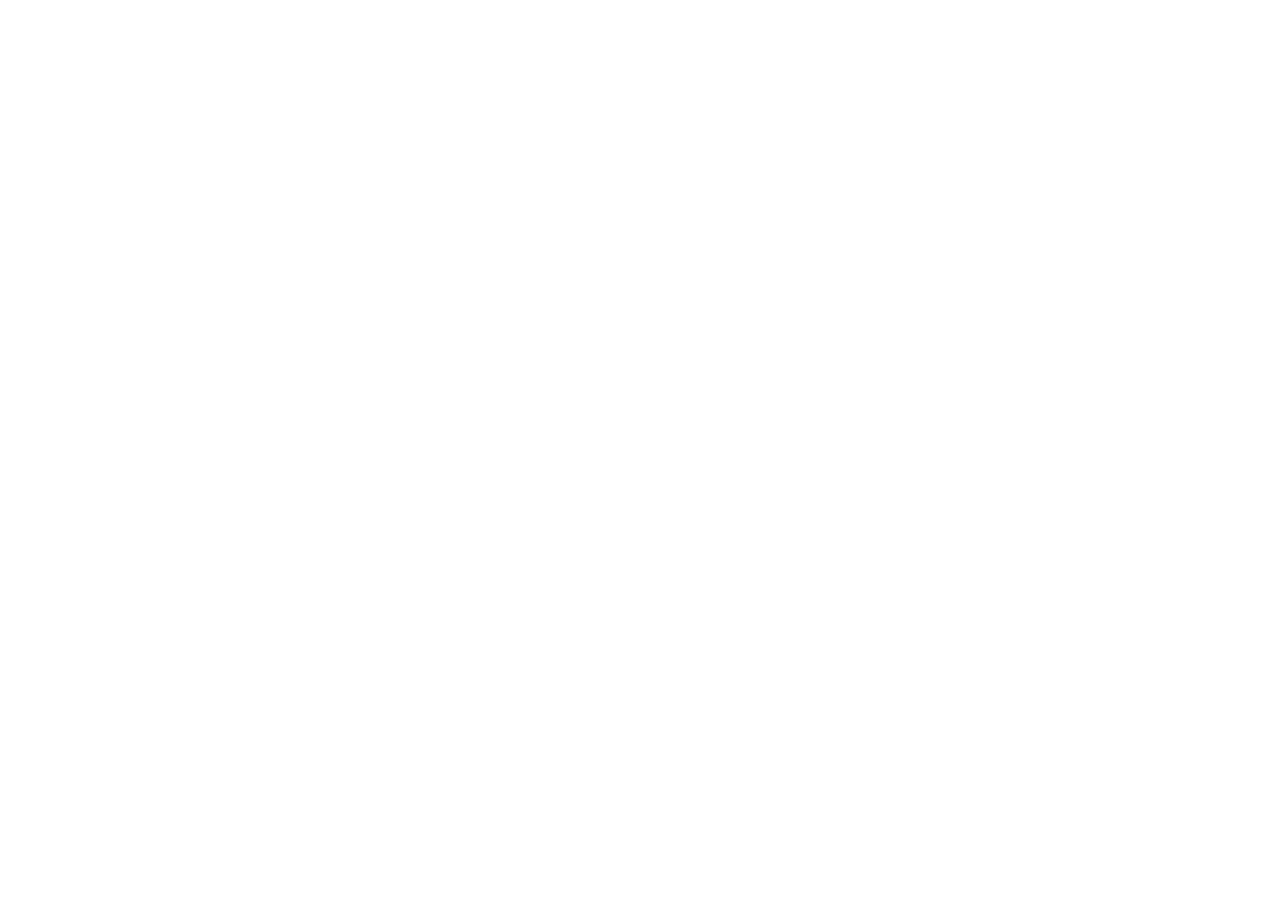
==== index.html @ 88942ade "woof" ====
<!DOCTYPE html>
<html lang="cn">
<head>
    <meta charset="UTF-8">
    <meta name="viewport" content="width=, initial-scale=1.0">
    <meta http-equiv="X-UA-Compatible">
    <title>Document</title>
</head>
<body>
  <script>
      function bark(name,weight) {
          if (weight > 20) {
              console.log(name + "says WOOF WOOF");
          } else {
              console.log(name + "says woof woof");
          }
      }
      bark("rover",23);
      bark("spot",13);
      bark("spike",53);
      bark("lady",17);
  </script>
</body>
</html>
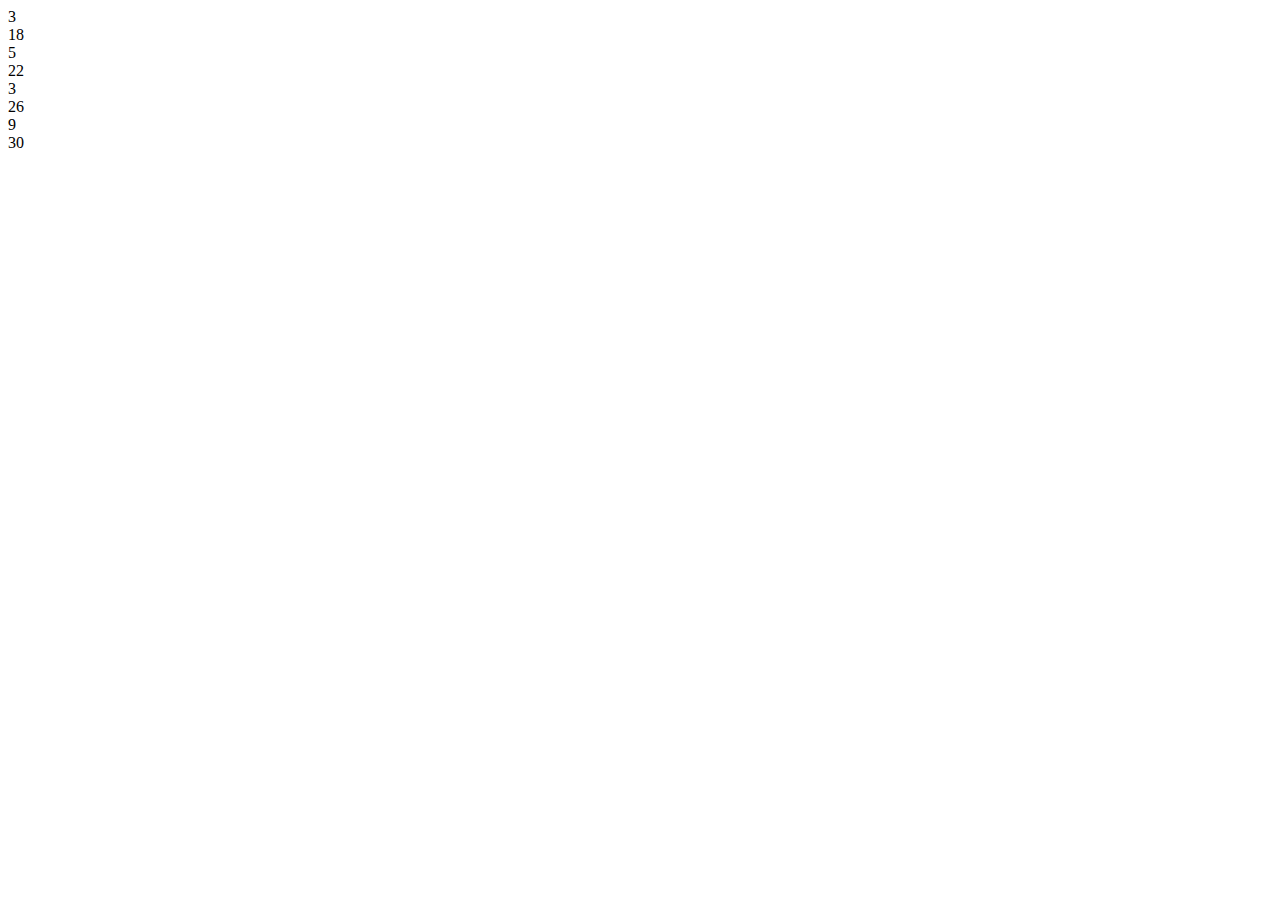
==== commit 017b47b8: "for循环" ====
--- a/index.html
+++ b/index.html
@@ -1,24 +1,18 @@
 <!DOCTYPE html>
 <html lang="cn">
 <head>
-    <meta charset="UTF-8">
-    <meta name="viewport" content="width=, initial-scale=1.0">
-    <meta http-equiv="X-UA-Compatible">
-    <title>Document</title>
+  <meta charset="UTF-8">
+  <meta name="viewport" content="width=device-width, initial-scale=1.0">
+  <meta http-equiv="X-UA-Compatible">
+  <title>Document</title>
 </head>
 <body>
   <script>
-      function bark(name,weight) {
-          if (weight > 20) {
-              console.log(name + "says WOOF WOOF");
-          } else {
-              console.log(name + "says woof woof");
-          }
-      }
-      bark("rover",23);
-      bark("spot",13);
-      bark("spike",53);
-      bark("lady",17);
+    var arr = [3,18,5,22,3,26,9,30]
+    for (var i = 0;i < arr.length;i++){
+      document.write(arr[i] + '<br>')
+    }
   </script>
+
 </body>
 </html>